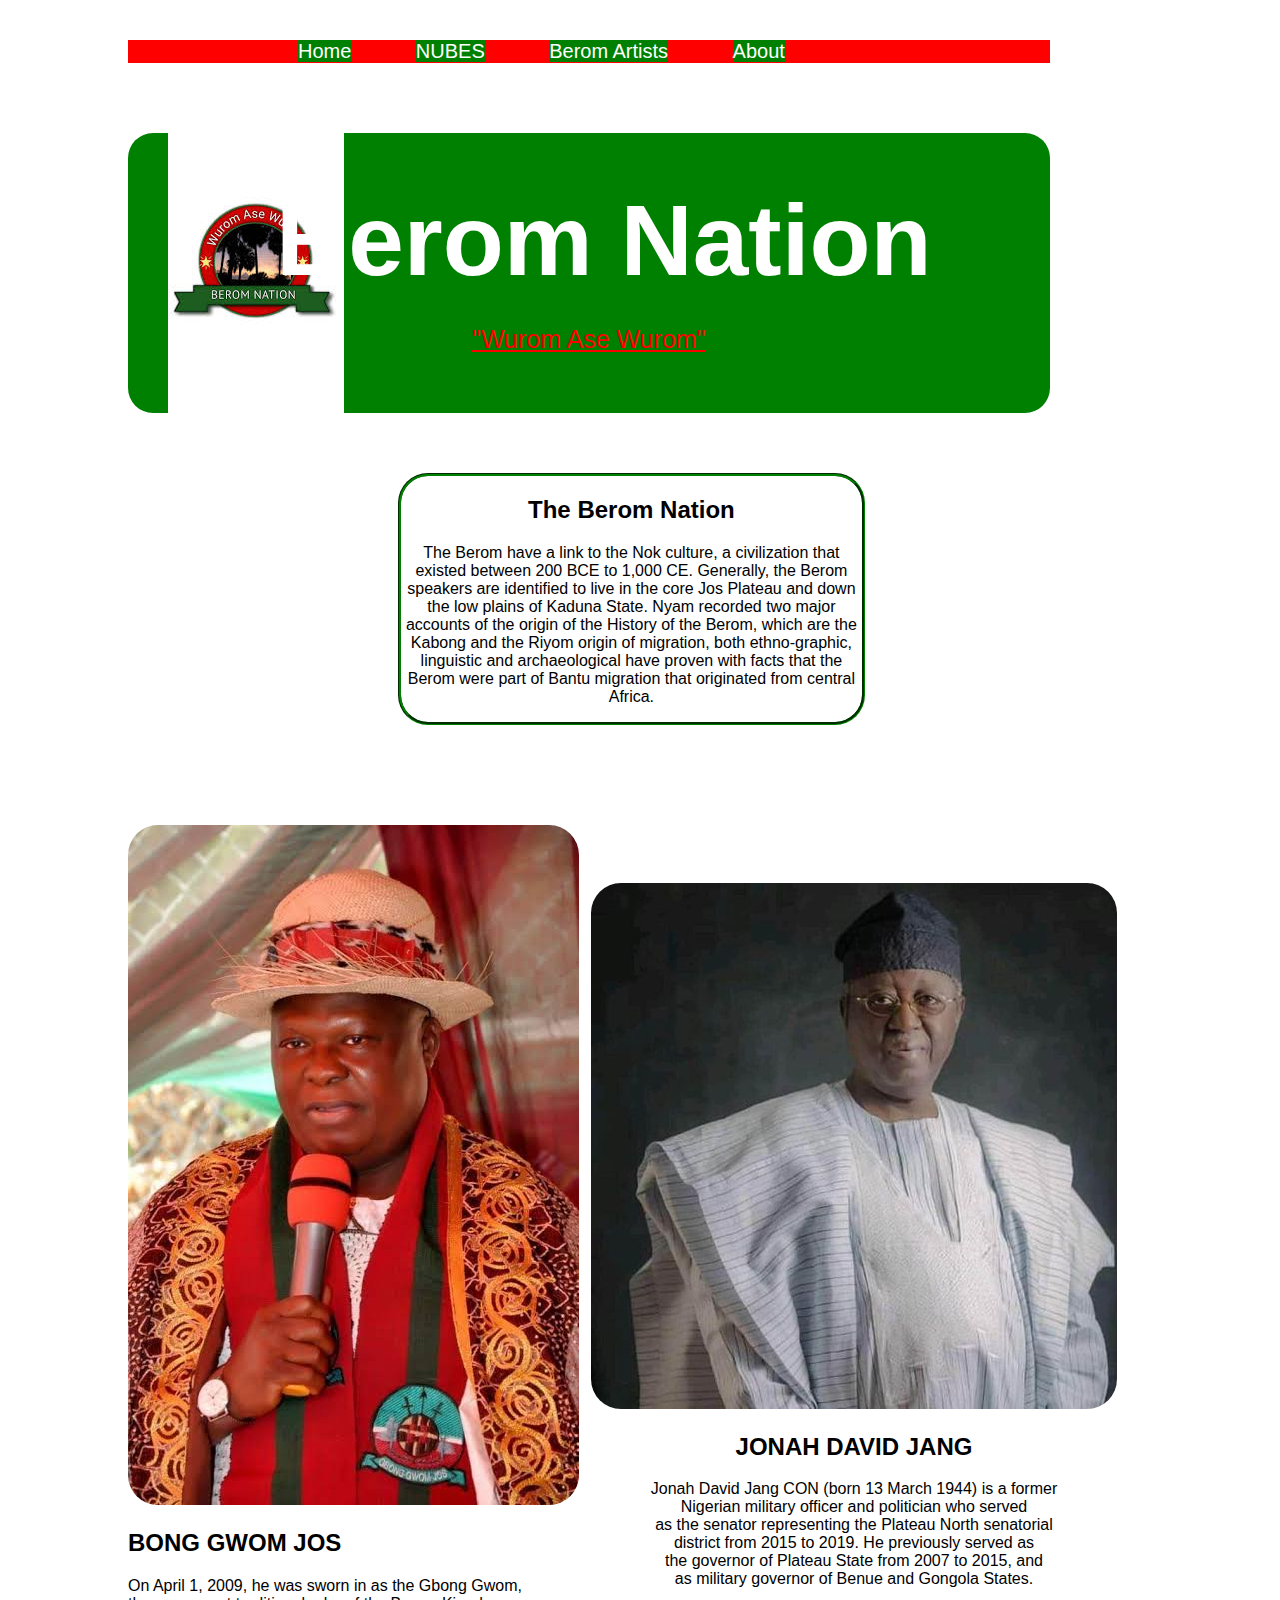
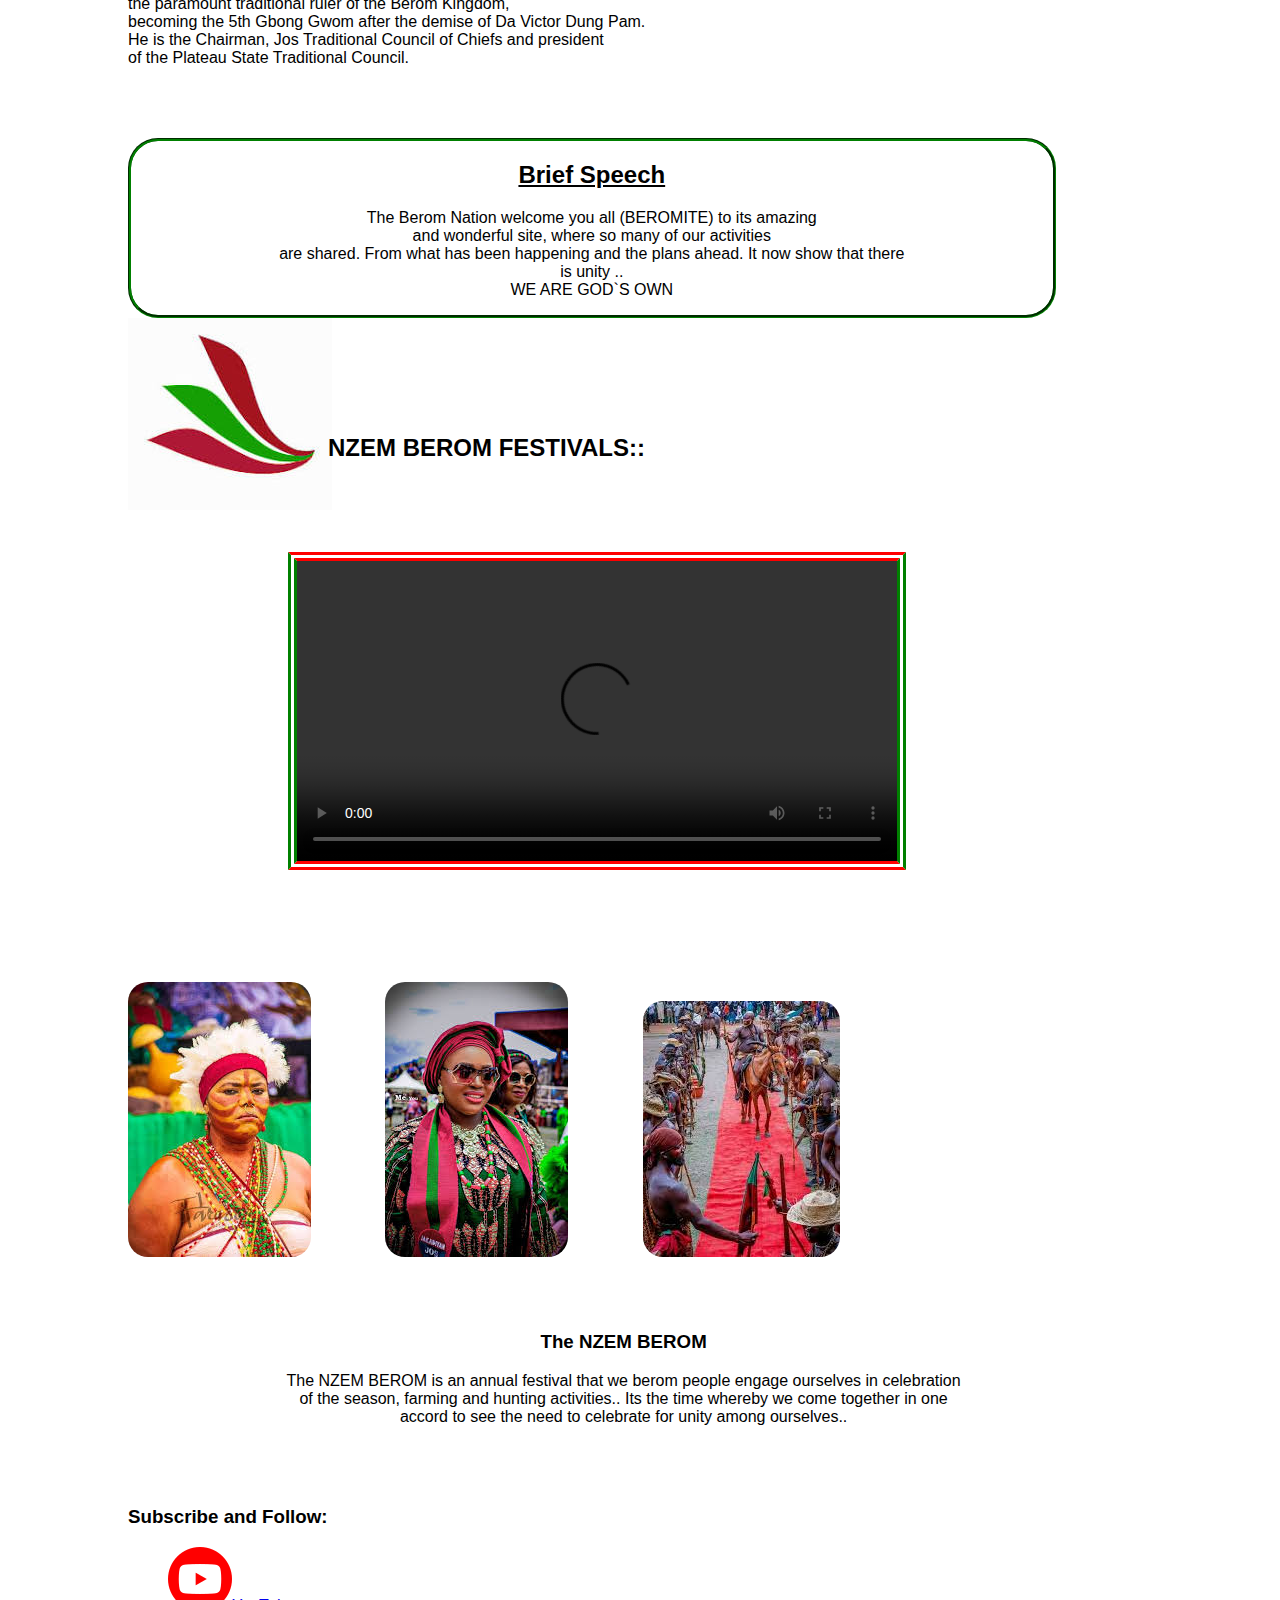
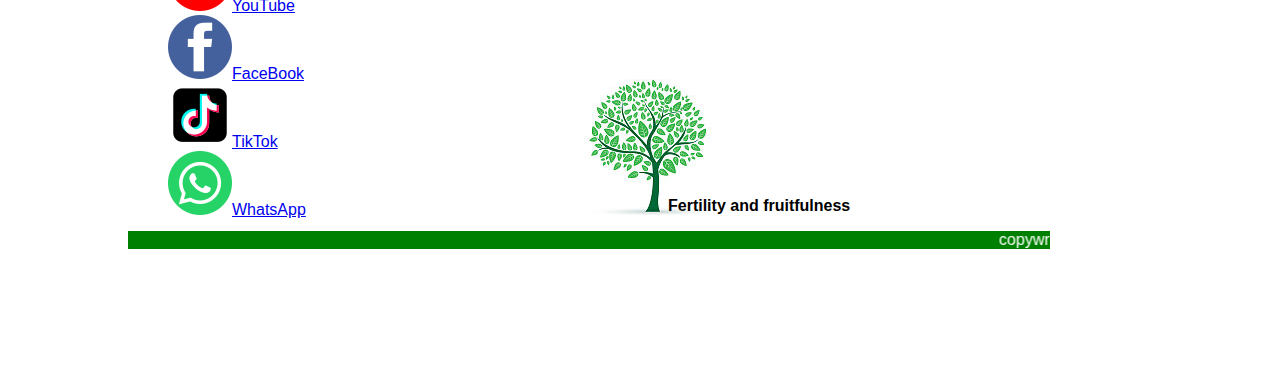
==== index.html @ a9a9b638 "Add files via upload" ====
<!DOCTYPE html>
<html lang="en">
<head>
    <meta charset="UTF-8">
    <meta name="viewport" content="width=device-width, initial-scale=1.0">
    <title>BEROM NATION</title>
    <link rel="stylesheet" href="style.css">
</head>
<body>
    <div class="navbar">
        <ul>
            <li><a href="index.html" target="_self">Home</a></li>
            <li><a href="NUBES.html" target="_blank">NUBES</a></li>
            <li><a href="Artists.html" target="_blank">Berom Artists</a></li>
            <li><a href="About.html" target="_blank">About</a></li>
        </ul>
    </div>
    <div class="green">
    <img src="BEROMITE.jpg" id="logo">
    <h1>Berom Nation </h1>
        <blockquote>"Wurom Ase Wurom"</blockquote>
</div>

<div class="briefs">
    <h2>The Berom Nation</h2>
    <p> The Berom have a link to the Nok culture, 
        a civilization that existed between 200 BCE to 1,000 CE. 
        Generally, the Berom speakers are identified to live in the core Jos
         Plateau and down the low plains of Kaduna State.
         Nyam recorded two major accounts of the origin of the History of the Berom,
          which are the Kabong and the Riyom origin of migration, both ethno-graphic,
           linguistic and archaeological have proven with facts that the Berom were 
           part of Bantu migration that originated from central Africa.
    </p>
    </div>

<div class="photos">
<img src="bong gwom photo.jpg" alt="BONG GWOM JOS" id="baba">
<div class="mid">
<h2>BONG GWOM JOS</h2>
<p>On April 1, 2009, he was sworn in as the Gbong Gwom,<br>
     the paramount traditional ruler of the Berom Kingdom,<br>
      becoming the 5th Gbong Gwom after the demise of Da Victor Dung Pam. <br>
      He is the Chairman, Jos Traditional Council of Chiefs and president<br>
       of the Plateau State Traditional Council.</p>
    </div>
    </div>
       <div class="photo">
<img src="baba jang photo.jpg" alt="BABA JANG" id="baba">
<h2>JONAH DAVID JANG</h2>
<p>Jonah David Jang CON (born 13 March 1944) is a former<br>
     Nigerian military officer and politician who served<br>
      as the senator representing the Plateau North senatorial<br>
       district from 2015 to 2019. He previously served as<br>
        the governor of Plateau State from 2007 to 2015, and<br>
         as military governor of Benue and Gongola States.</p>
        
        </div>
        <div class="brief">
            <h2><u>Brief Speech</u></h2>
            <p>The Berom Nation welcome you all (BEROMITE) to its amazing<br>
                and wonderful site, where so many of our activities<br> are shared.
                From what has been happening and the plans ahead. It now show that there<br> is unity
                ..<br> WE ARE GOD`S OWN
            </p>
            </div>

            

            <div class="nzem">
                <img src="beromlogo1.jpg" alt="logo">
                <h2>NZEM BEROM FESTIVALS::</h2>
                </div>
                <video src="berom history.mp4" controls width="600px" height="300px"></video><br><br>
                    
                    <img src="woman suga.jpg" alt="Female suga" id="img1">
                    <img src="berom dress.jpg" alt="Berom dress" id="img2">
                    <img src="suga nzem.jpg" alt="Suga berom" id="img3">

                    <div class="write">
                        <h3>The NZEM BEROM</h3>
                        <p>The NZEM BEROM is an annual festival that we berom people engage
                            ourselves in celebration of  the season, farming and hunting activities.. 
                            Its the time whereby we come together in one accord to see the need to celebrate
                             for unity among ourselves..
                        </p>
                    </div>

                    <div class="grey">
                    <h3>Subscribe and Follow:</h3>
                    <ul>
                    <li><a href="https://www.youtube.com/@BeromNation"  target="_blank"><img src="youtube channel.webp" alt="youtube">YouTube</a></li>
                    <li><a href="https://www.facebook.com/profile.php?id=61565697796643"   target="_blank"><img src="facebook page.webp" alt="facebook"   target="_blank">FaceBook</a></li>
                    <li><a href="https://www.tiktok.com/@beromnation?is_from_webapp=1&sender_device=pc" target="_blank"><img src="tiktok account.webp" alt="tiktik">TikTok</a></li>
                    <li><a href="https://wa.link/hooq5o"  target="_blank"><img src="whatsapp group.webp" alt="whatsapp">WhatsApp</a></li>
                    <img src="tree.jpg" alt="Fertility" id="tree"><p><b>Fertility and fruitfulness</b></p>
                </ul>
            </div>

            <marquee behaviour="3px" direction="rtl">copywrite @ Berom Nation 2024</marquee>
            
            
</body>
</html>
---- style.css ----
body{
    width: 90%;
    margin: 10%;
    margin-top: 1px;
    font-family: sans-serif;
}
.green{
    width: 80%;
    height: 280px;
    margin-top: 70px;
    border-radius: 25px;
    background-color: green;
    color: white;
}
blockquote{
    color: red;
    font-size: 25px;
    margin-top: none;
    text-align: center;
    margin-top: -40px;
    text-decoration: underline;
}
.green h1{
    font-size: 100px;
    text-align: center;
    margin-top: -240px;
    margin-left: 30px;
}
#logo{
    text-align: left;
    margin-left: 40px;
    margin-top: none;
}
#logo2{
    width: 90px;
    height: 90px;
}
.backg{
    width: 80%;
    margin-top: 80px;
}
.backg h1{
    margin-left: 100px;
    margin-top: -60px;
    background-color: green;
}
.navbar ul li{
    display: inline;
    margin-left: 60px;
}
.navbar ul{
    margin-left: 70px;
    margin-top: 40px
}
.navbar ul li a{
    font-size: 20px;
    text-decoration: none;
    color: white;
    background-color: green;
}
.navbar ul li a:hover{
    color: green;
    background-color: white;
    text-decoration: underline;
    border-radius: 20px;
}
.navbar{
    background-color: red;
    width: 80%;
}
#pres{
    margin-top: 80px;
    border-radius: 30px;
    border-color: green;
    width: 350px;
    height: 500px;
    margin-top: 180px;
}
hr{
    width: 80%;
    margin-left: -2px;
}
#edit{
    margin-left: 50px;
    text-decoration: underline;
}
.side{
    width: 600px;
    height: 200px;
    margin-left: 450px;
    margin-top: -270px;
    background-color: lightgray;
    border-radius: 25px;
    border-style: groove;
    border-left-color: red;
    border-right-color: red;
    text-align: center;
}
.foot{
    width: 50%;
    margin-left: 10px;
    margin-top: 400px;
    text-align: center;
    border-style: groove;
    border-color: green;
    height: fit-content;
}
#comments{
    width: 300px;
    height: 100px;
    margin-top: 100px;
}
button{
    margin-left: 367px;
}
button:hover{
    color: white;
    background-color: green;
}
.grey{
    width: 80%;
    height: fit-content;
    margin-top: 80px;
}
.grey p{
    margin-top: -40px;
    margin-left: 500px;
}
marquee{
    background-color: green;
    color: white;
    width: 80%;
}
li{
    display: flex;
}
#tree{
    margin-top: -300px;
    margin-left: 400px;
}
.write{
    width: 60%;
    text-align: center;
    margin-left: 150px;
    margin-top: 70px;
}
.brief{
    width: 80%;
    text-align: center;
    margin-top: 150px;
    height: fit-content;
    border-radius: 30px;
    border-style: groove;
    border-color: green;
}
.briefs{
    width: 40%;
    text-align: center;
    height: fit-content;
    border-radius: 30px;
    border-style: groove;
    border-color: green;
    margin-left: 270px;
    margin-top: 60px;
}
#baba{
    border-radius: 30px;
}
.photo{
    margin-left: 300px;
    margin-top: -800px;
    text-align: center;
}
.photos{
    margin-top: 100px;
}
.nzem h2{
    margin-left: 200px;
    margin-top: -80px;
}
video{
    border-style: double;
    border-left-color: green;
    border-right-color: green;
    border-top-color: red;
    border-bottom-color: red;
    margin-top: 70px;
    margin-left: 160px;
    border-width: 9px;
}
#img1, #img2, #img3{
    border-radius: 20px;
    border-color: green;
    margin-top: 90px;
}
#img2{
    margin-left: 70px;
}
#img3{
    margin-left: 70px;
}
.body{
    width: 60%;
    text-align: center;
    margin-top: 50px;
}
.nubesUJ{
    margin-top: 90px;
}
.nubesUJ h2{
    color: red;
}
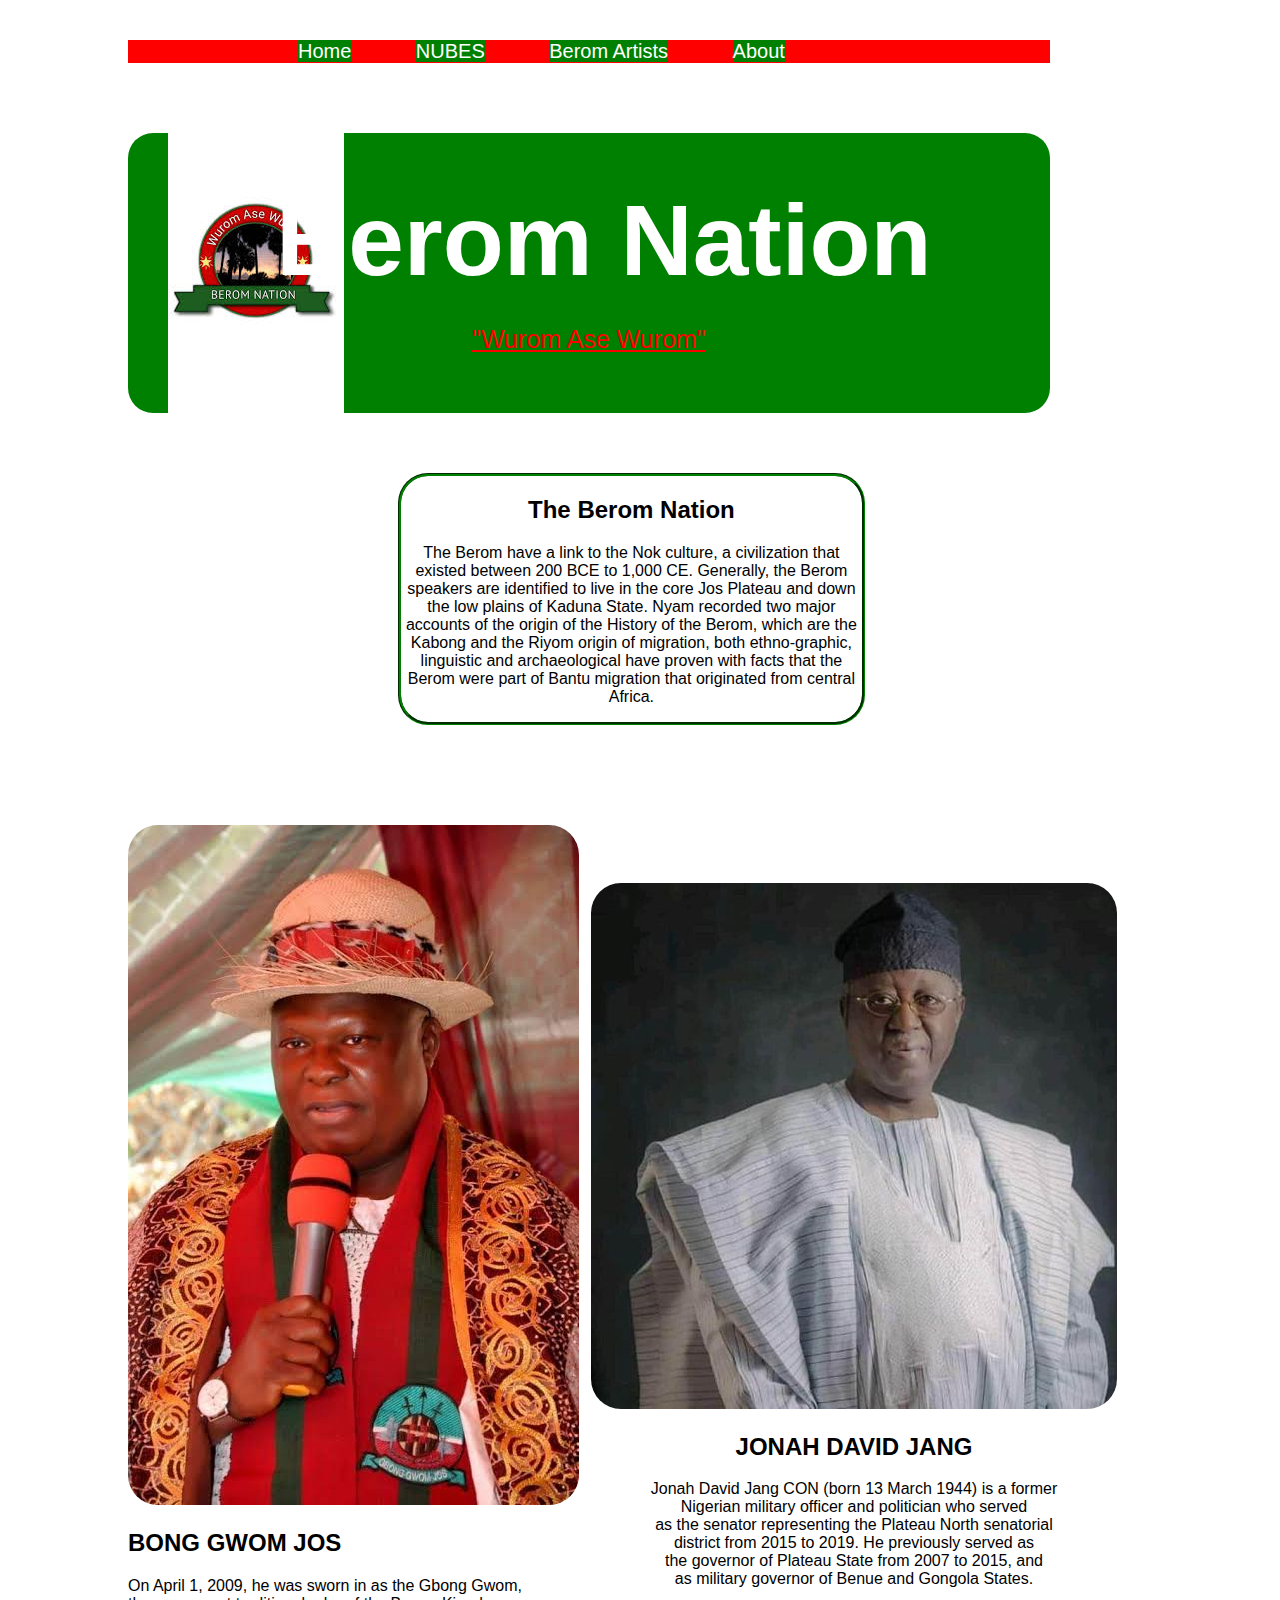
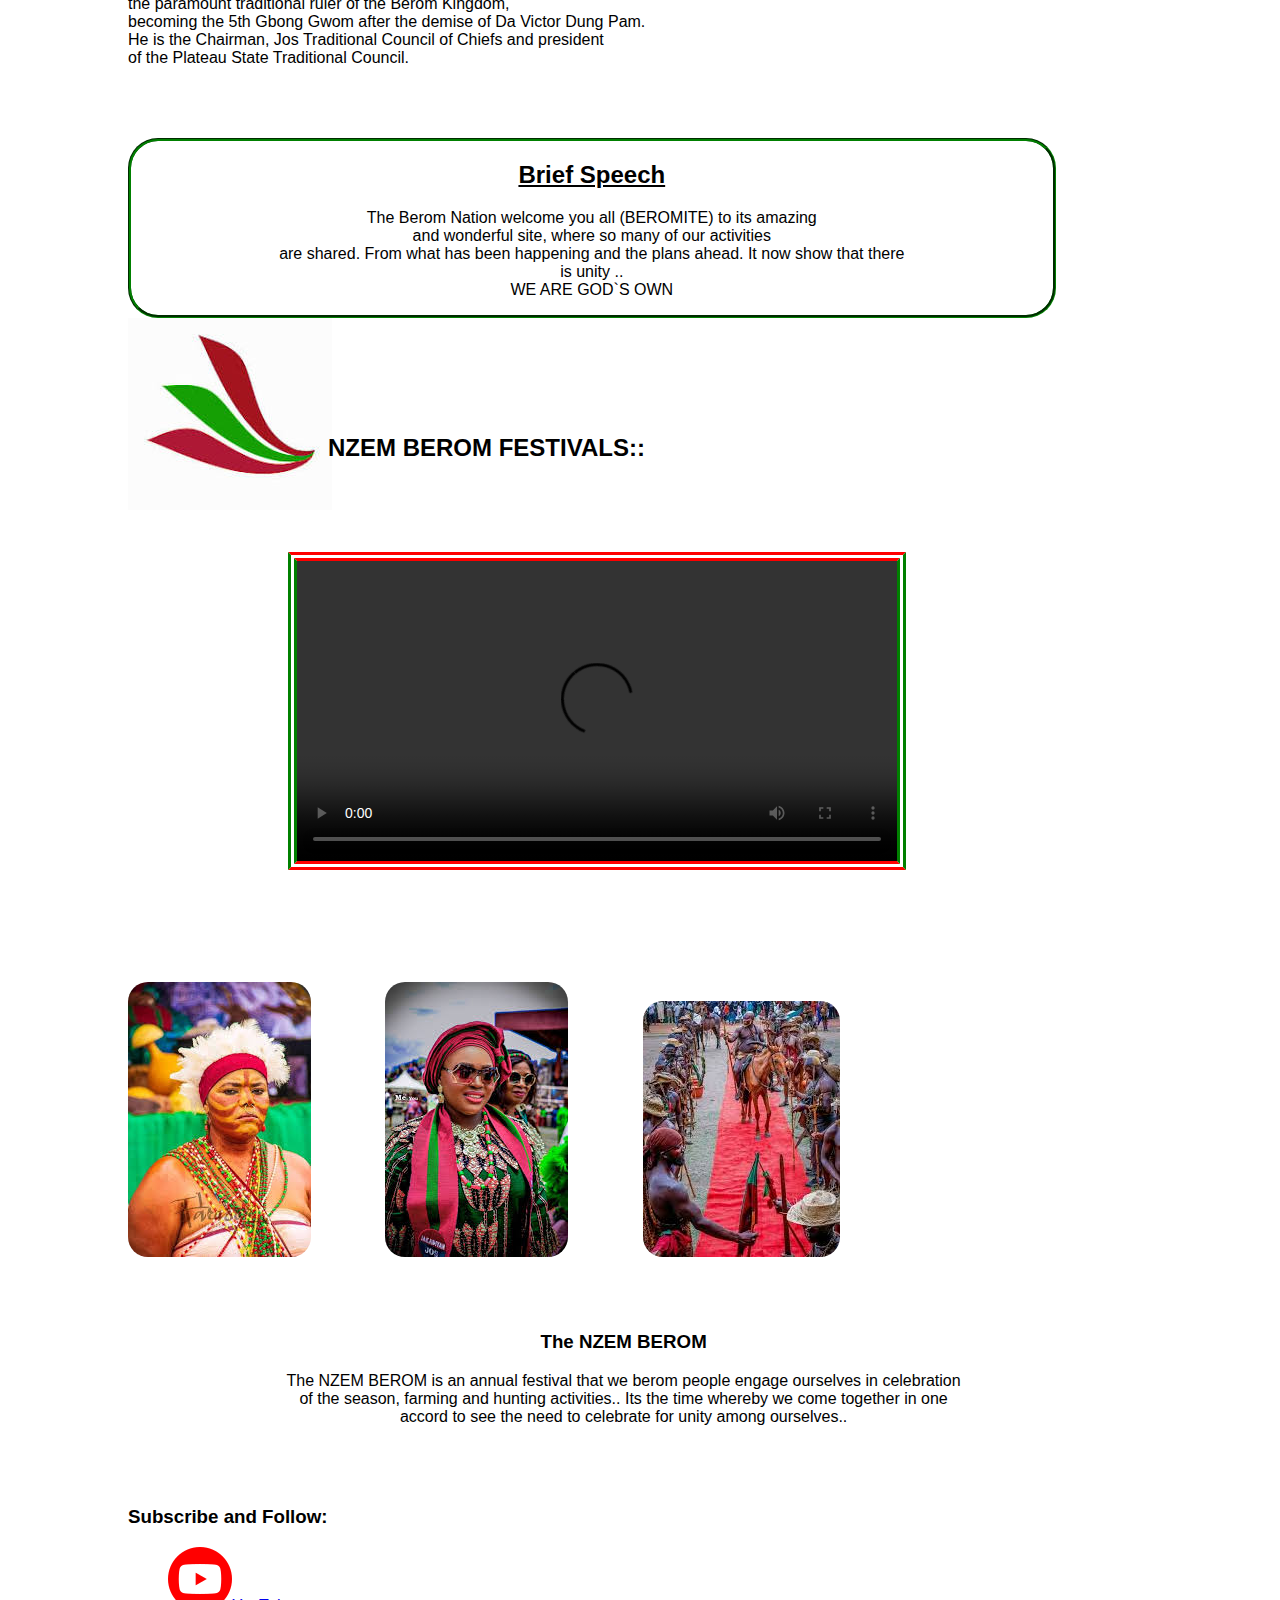
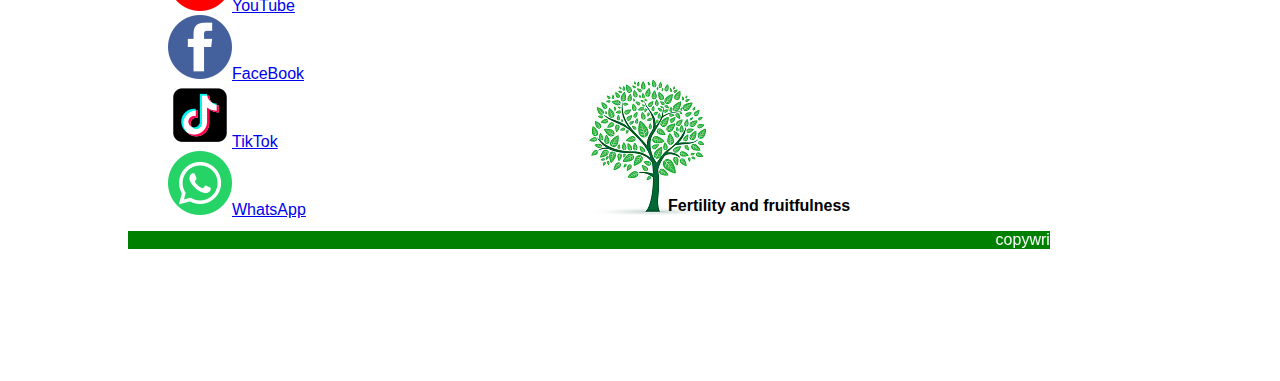
==== commit 74fd31f4: "Add files via upload" ====
--- a/index.html
+++ b/index.html
@@ -2,7 +2,7 @@
 <html lang="en">
 <head>
     <meta charset="UTF-8">
-    <meta name="viewport" content="width=device-width, initial-scale=1.0">
+    <meta name="viewport" content="width=device-width, initial-scale=0.5">
     <title>BEROM NATION</title>
     <link rel="stylesheet" href="style.css">
 </head>
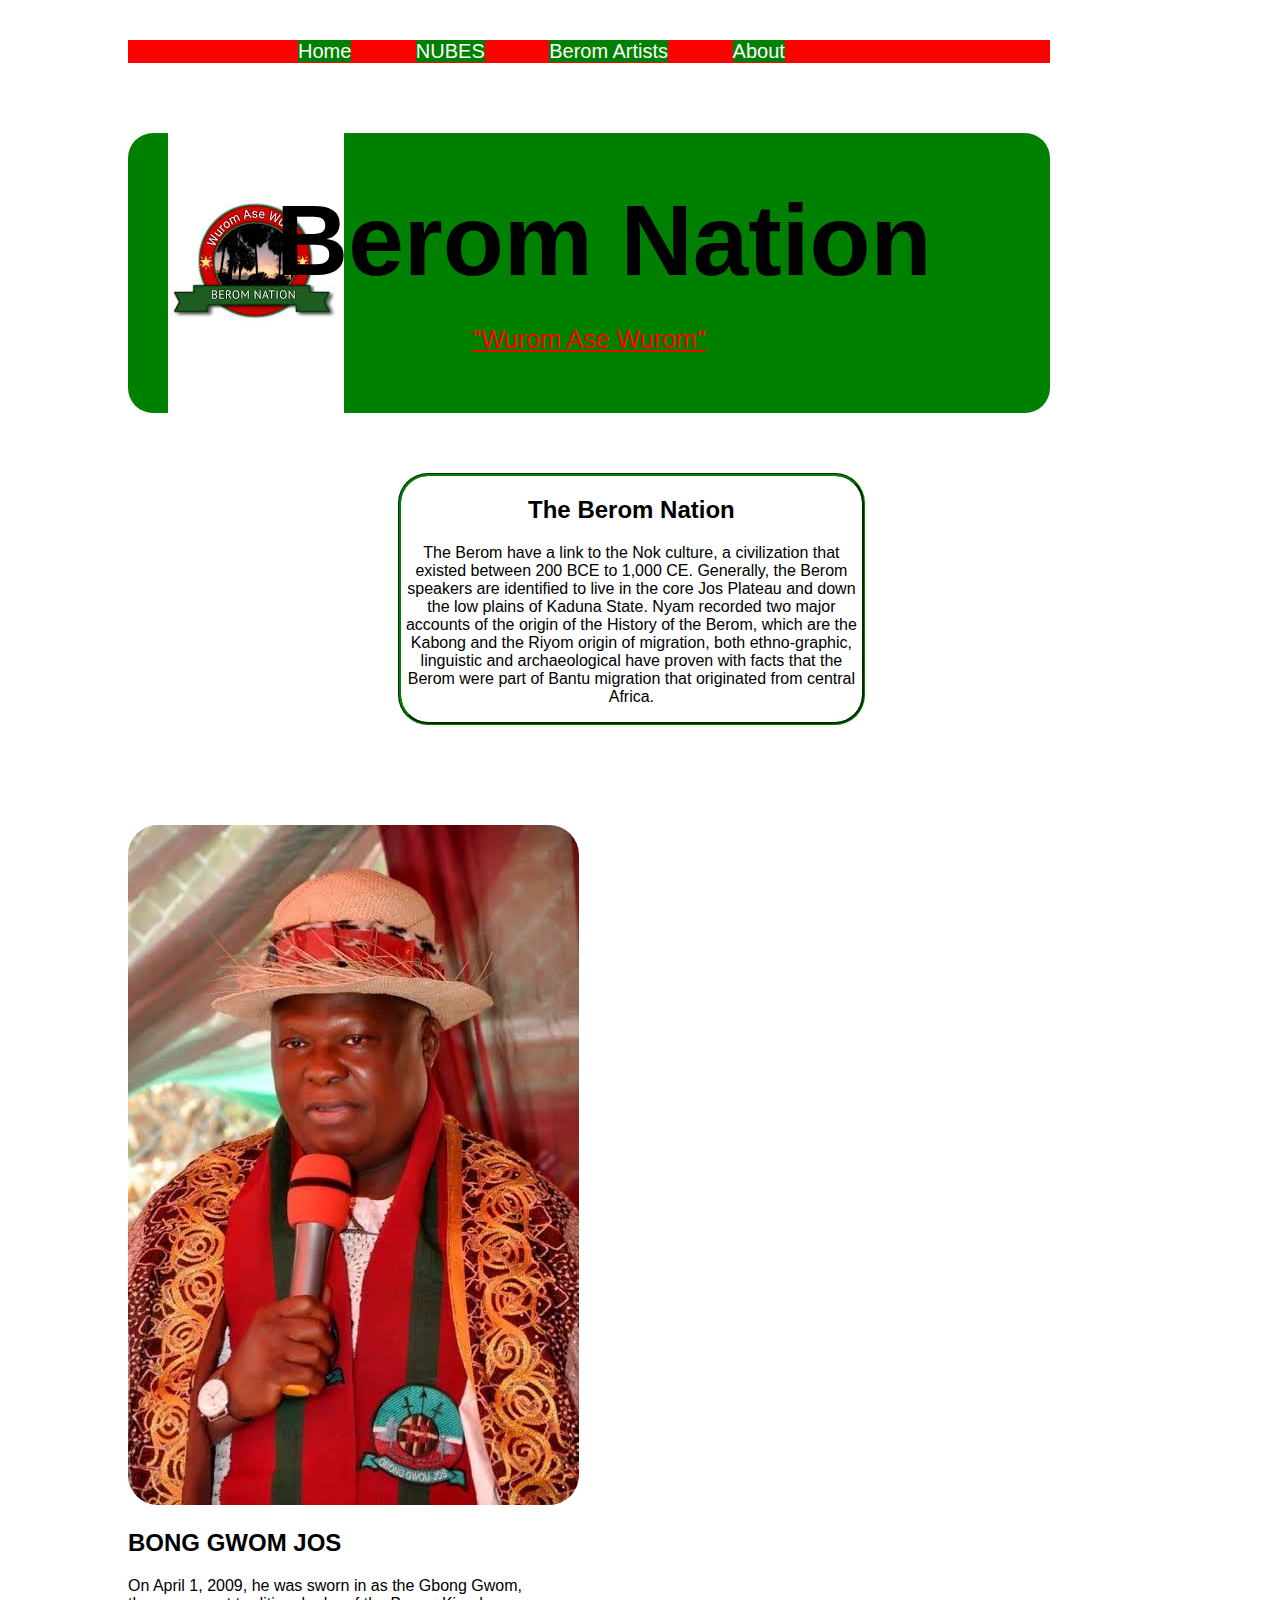
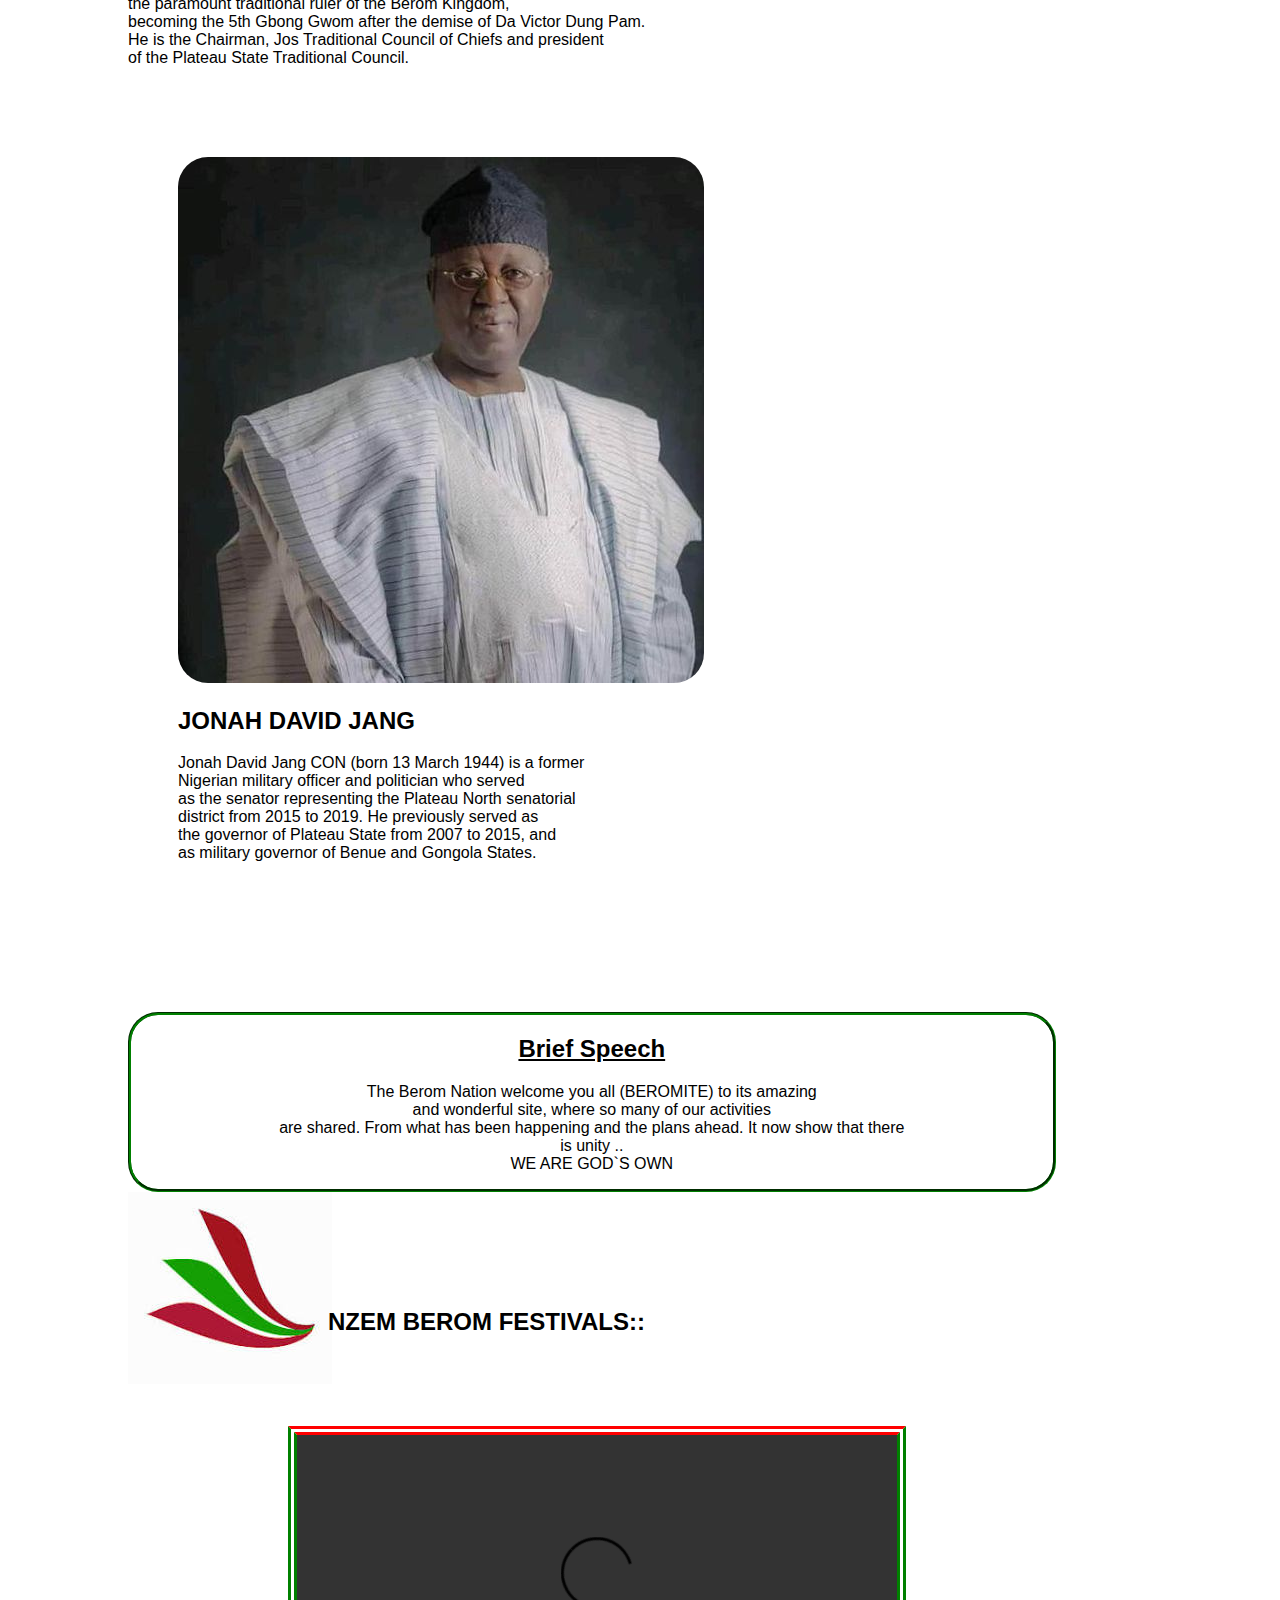
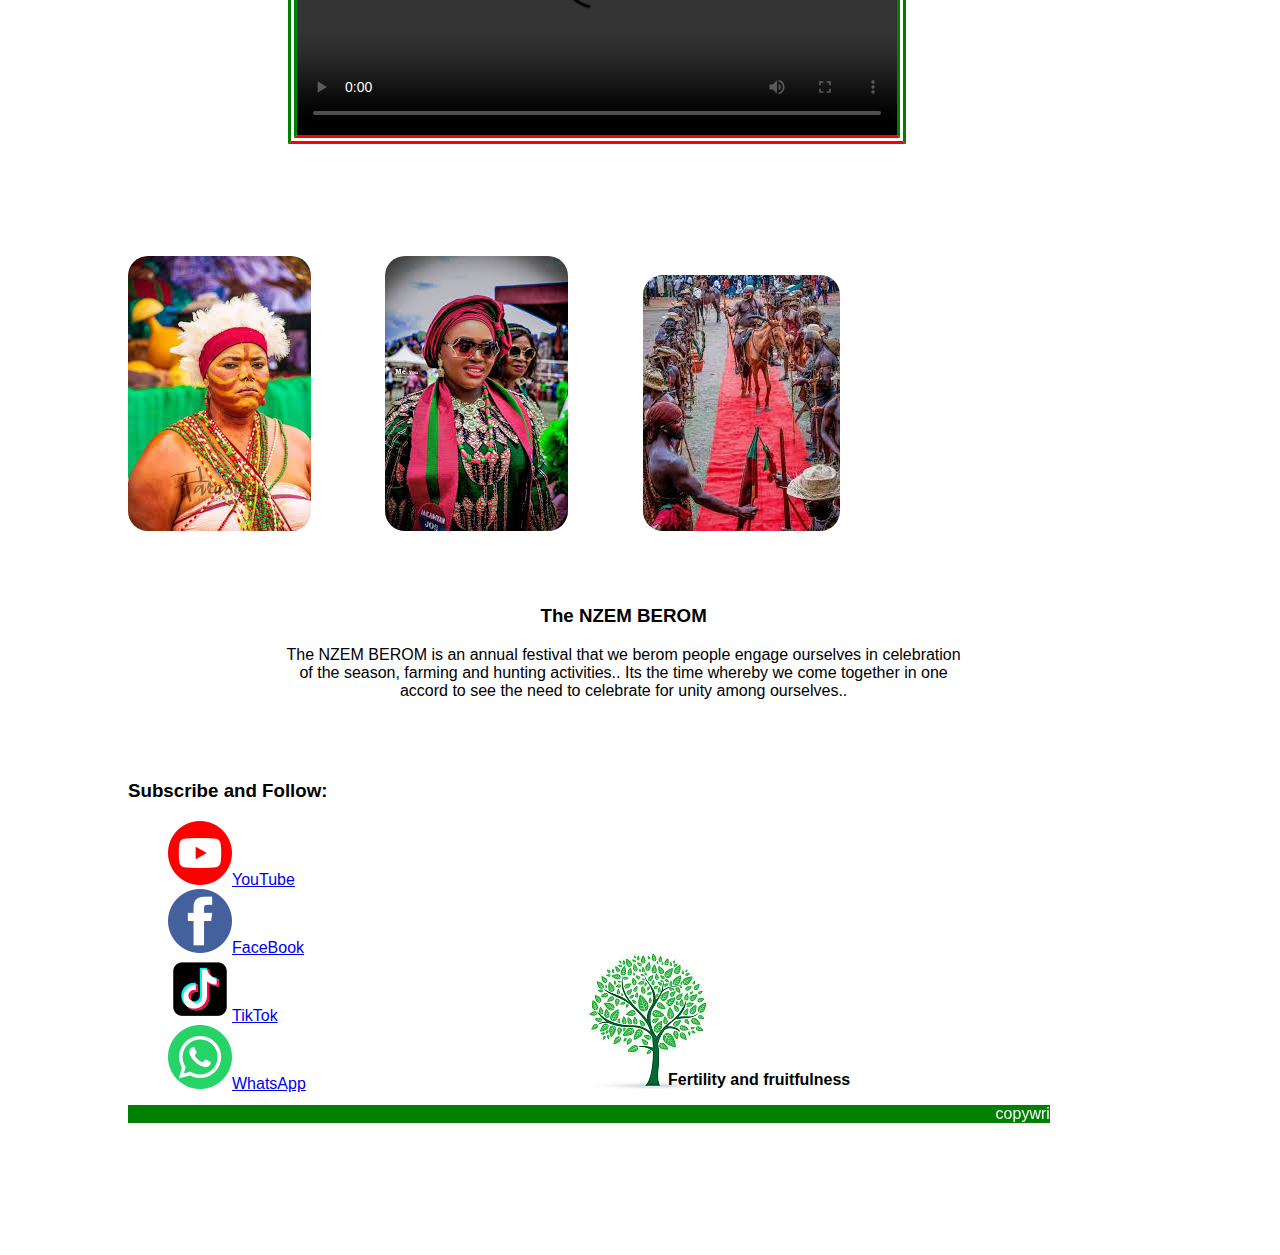
==== commit 95d596b0: "Update index.html" ====
--- a/index.html
+++ b/index.html
@@ -5,6 +5,15 @@
     <meta name="viewport" content="width=device-width, initial-scale=0.5">
     <title>BEROM NATION</title>
     <link rel="stylesheet" href="style.css">
+    <!-- Google tag (gtag.js) -->
+<script async src="https://www.googletagmanager.com/gtag/js?id=G-NQWKJ3D48B"></script>
+<script>
+  window.dataLayer = window.dataLayer || [];
+  function gtag(){dataLayer.push(arguments);}
+  gtag('js', new Date());
+
+  gtag('config', 'G-NQWKJ3D48B');
+</script>
 </head>
 <body>
     <div class="navbar">
@@ -101,4 +110,4 @@
             
             
 </body>
-</html>+</html>
--- a/style.css
+++ b/style.css
@@ -25,6 +25,7 @@
     text-align: center;
     margin-top: -240px;
     margin-left: 30px;
+    color: black;
 }
 #logo{
     text-align: left;
@@ -167,9 +168,8 @@
     border-radius: 30px;
 }
 .photo{
-    margin-left: 300px;
-    margin-top: -800px;
-    text-align: center;
+    margin-left: 50px;
+    margin-top: 90px;
 }
 .photos{
     margin-top: 100px;
@@ -209,4 +209,4 @@
 }
 .nubesUJ h2{
     color: red;
-}+}
